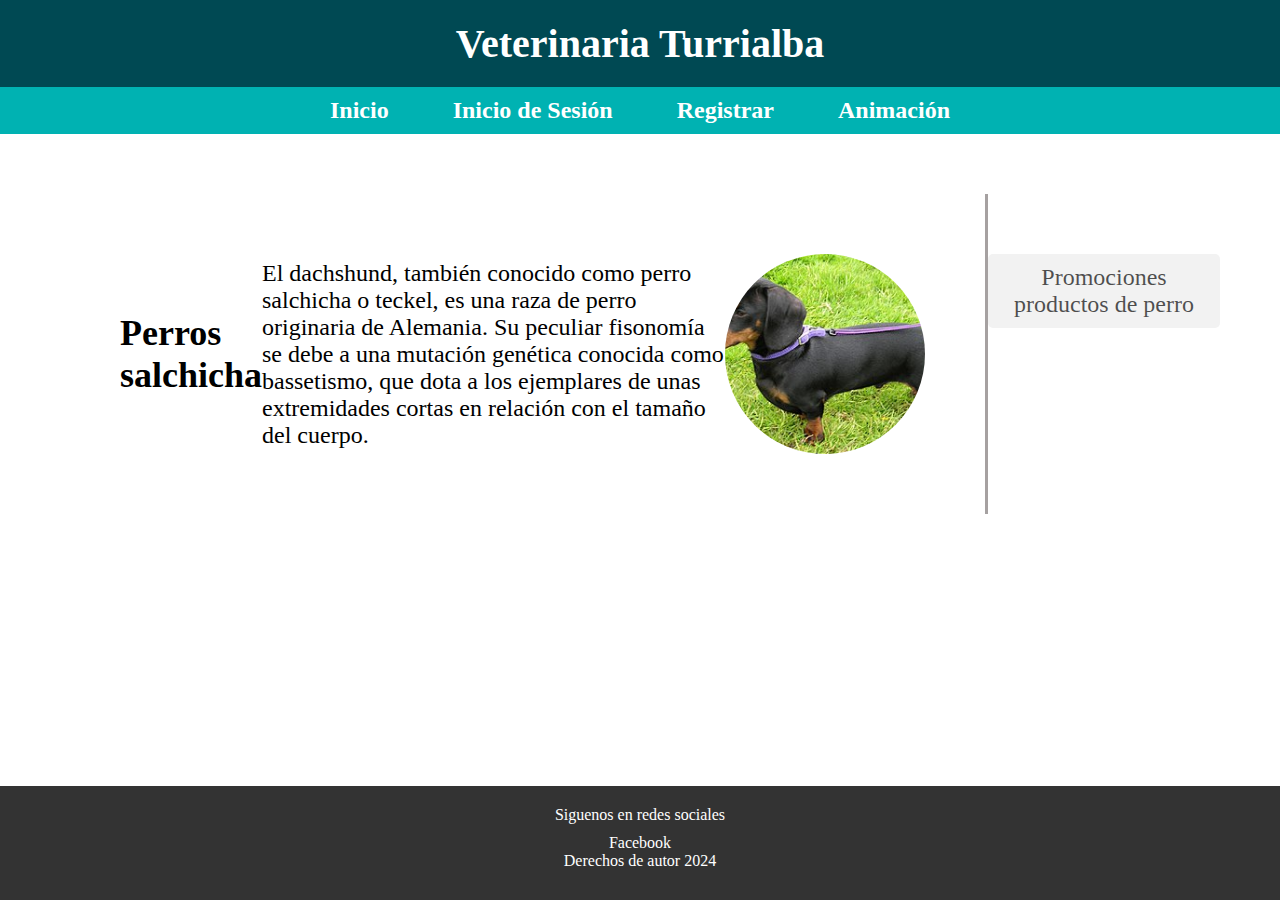
==== index.html @ e31410b3 "Initial commit" ====
<!-- Define documento HTML5 y que el navegador va a dectectarlo -->
<!DOCTYPE html>

<html lang="es">

<!-- Configuracion metadatos y enlances -->
<head>
    <!-- Utilizar caracteres con tilde -->
    <meta charset="UTF-8">

    <!-- Parte responsive -->
    <meta name="viewport" content="width=device-width, initial-scale=1.0">

    <title>Veterinaria Turrialba</title>
    
    <!-- rel importancion; href donde esta ubicado  -->
    <link rel="stylesheet" type="text/css" href="css/estilo.css">
    
</head>

<body>
    
    <header>

        <h1>Veterinaria Turrialba</h1>

        <!-- Navegacion, enlaces -->
        <nav>

            <ul>

                <!-- a; donde se quiere ir -->
                <li><a href="index.html">Inicio</a></li>
                <li><a href="inicioSesion.html">Inicio de Sesión</a></li>
                <li><a href="registrar.html">Registrar</a></li>
                <li><a href="animacion.html">Animación</a></li>

            </ul>

        </nav>

    </header>

    <main>

        <!-- Div, contenedores -->
        <div class="contenido">

            <div class="articulos">

                <div class="secciones">

                    <h2>Perros salchicha</h2>
                    <p>El dachshund, también conocido como perro salchicha o teckel, es una raza de perro originaria de Alemania. Su peculiar fisonomía se debe a una mutación genética conocida como bassetismo, que dota a los ejemplares de unas extremidades cortas en relación con el tamaño del cuerpo.</p>

                    <img src="img/perroSalchicha.jpg" alt="Perro salchicha">
                    
                    <!-- Copy image link y pegarlo en src, otra opcion para no descarga-->
                    
                </div>
                
            </div>

            <div class="menu-secundario">

                <a href="promo.html">Promociones productos de perro</a>

            </div>

        </div>
    
        <footer>

            <p>Siguenos en redes sociales</p>

            <div>

                <a href="https://www.facebook.com/">Facebook</a>

            </div>

            <p>Derechos de autor 2024</p>

        </footer>


    </main>

</body>

</html>
---- css/estilo.css ----
*{

    /* elimina el relleno interior de los elementos */
    padding: 0;

    /* elimina el espacio de los elementos */
    margin: 0;

    box-sizing: border-box;

}

h1{

    text-align: center;

    /* colores primarios rgb */
    background-color: rgb(0, 73, 83);

    /* color letra */
    color: white;

    padding: 20px;

    /* medida de pixeles em */
    font-size: 2.5em;

}

/* todos los elementos de la lista */
nav ul{ 

    background-color: rgb(0,178,178);

    width: 100%;

    list-style: none;

    text-align: center;

    padding: 10px 0;

}  

nav ul li{

    display: inline-block;

    margin-right: 20px;



}

nav ul li:last-child{

    margin-right: 0;

}

nav ul li a{

    text-decoration: none;

    color: #FFF;

    font-weight: bold;

    padding: 10px 20px;

    border-radius: 5px;

    transition: background-color 0.3s ease;

    font-size: 1.5em;

}

nav ul li a:hover{
    /* 0.2 opacidad */
    background-color: rgba(255, 255,255, 0.2);

}

img{

    width: 200px;

    height: 200px;
    
    /* redondea los bordes de la imagen */
    border-radius: 50%;

    /* escala la imagen si distorcionar su aspecto */
    object-fit: cover;

}

.contenido{

    /* contenedor flexible, sus elementos flexibles */
    display: flex;
    margin: 60px;
}

.articulos{

    width: 80%;
    margin: 0 auto;
    padding: 20px;
    border-right: 3px solid #a6a1a1;

}

.secciones{

    display: flex;
    align-items: center;
    padding: 40px;
    font-size: 1.5em;

}

.menu-secundario{

    width: 20%;
    margin-top: 60px;

}

.menu-secundario a{

    display: block;
    text-align: center;
    color: rgba(23,23,23,0.749);
    margin-bottom: 20px;
    padding: 10px 20px;
    background-color: #f2f2f2;
    border-radius: 5px;
    text-decoration: none;
    transition: background-color 0.3s ease;
    font-size: 1.5em;

}

.menu-secundario a:hover{

    background-color: #dcdcdc;

}

footer{

    position: fixed;
    bottom: 0;
    width: 100%;
    background-color: #333;
    color: #fff;
    text-align: center;
    padding: 20px 0;

}

footer p{

    margin-bottom: 10px;

}

footer a{

    color: #fff;
    text-decoration: none;

    /* es lo que tarda en mouse, tarda 0.3 en poner el color */
    transition: color 0.3s ease;
}

footer a:hover{

    color: #f2f2f2;

}

/*INICIO DE SESION*/

.formulario{

    width: 400px;
    margin: 0 auto;
    background-color: #f2f2f2;
    border-radius: 10px;
    box-shadow: 0 4px 6px rgba(0,0,0,0.1);
    padding: 20px;

}

.formulario input[type="password"],
.formulario input[type="email"]{

    width: 100%;
    padding: 10px;
    margin: 8px 0;
    border: 1px solid #7e7e7e;
    border-radius: 4px;
    box-sizing: border-box;

}

.formulario input[type="submit"]{

    background-color: rgb(0,73,83);
    color: white;
    padding: 10px 20px;
    border: none;
    border-radius: 4px;
    cursor: pointer;
}

.formulario input[type="submit"]:hover{

    background-color: rgb(0,178,178);

}
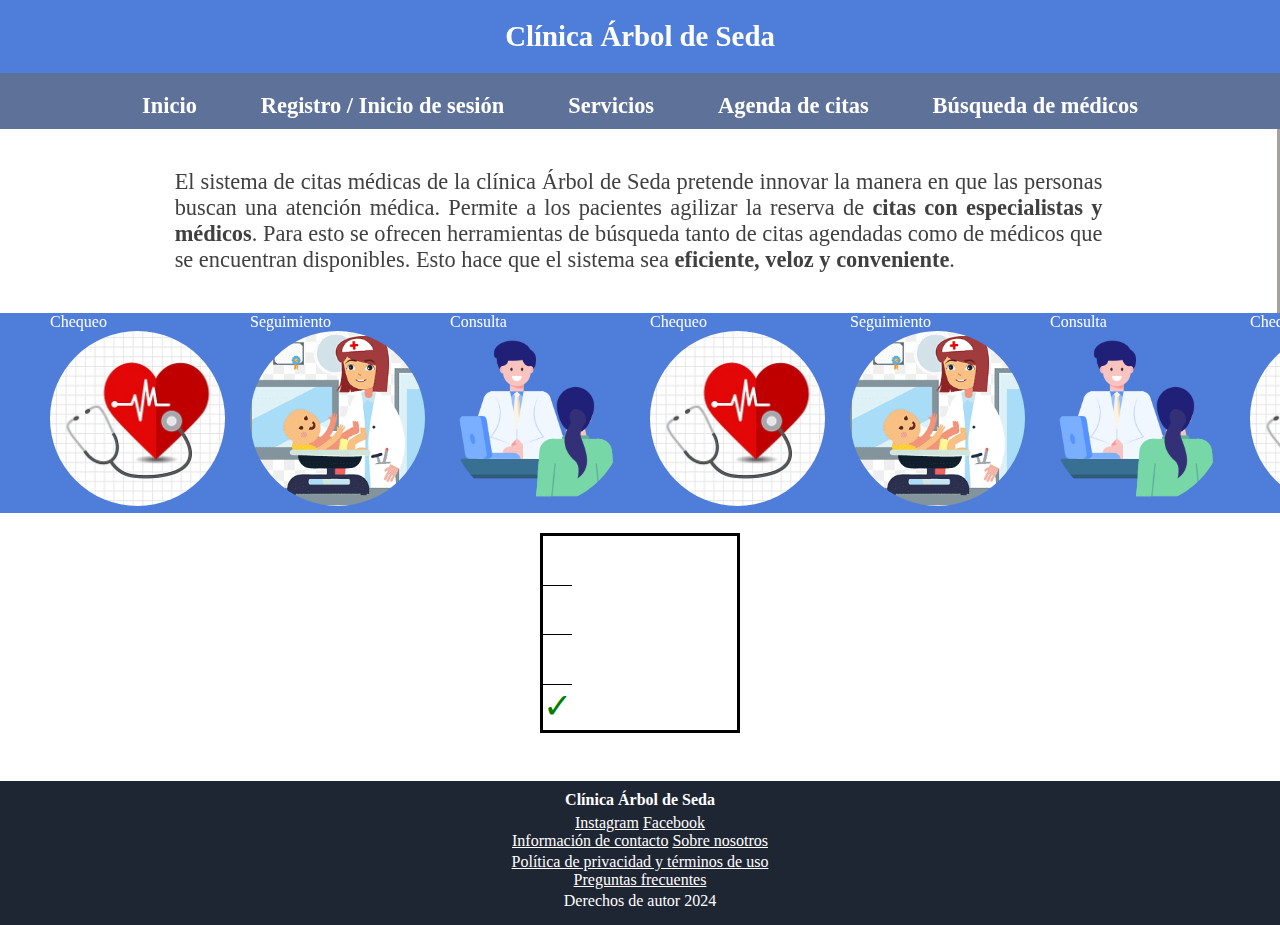
==== commit 64d611ee: "commit para proyecto" ====
--- a/index.html
+++ b/index.html
@@ -11,81 +11,128 @@
     <!-- Parte responsive -->
     <meta name="viewport" content="width=device-width, initial-scale=1.0">
 
-    <title>Veterinaria Turrialba</title>
+    <title>Clínica Árbol de Seda</title>
     
     <!-- rel importancion; href donde esta ubicado  -->
     <link rel="stylesheet" type="text/css" href="css/estilo.css">
     
+    <script src="js/usuario.js"></script>
+
+    <script src="js/estructura.js"></script>
+
 </head>
 
 <body>
     
-    <header>
-
-        <h1>Veterinaria Turrialba</h1>
-
-        <!-- Navegacion, enlaces -->
-        <nav>
-
-            <ul>
-
-                <!-- a; donde se quiere ir -->
-                <li><a href="index.html">Inicio</a></li>
-                <li><a href="inicioSesion.html">Inicio de Sesión</a></li>
-                <li><a href="registrar.html">Registrar</a></li>
-                <li><a href="animacion.html">Animación</a></li>
-
-            </ul>
-
-        </nav>
-
-    </header>
-
-    <main>
+    <!-- header -->
+    <main> 
 
         <!-- Div, contenedores -->
         <div class="contenido">
 
-            <div class="articulos">
+            <article>
 
-                <div class="secciones">
+                <div class="centrar">
+                
+                <p>
+                    El sistema de citas médicas de la clínica Árbol de Seda pretende innovar la manera en que las personas buscan una atención médica. 
+                    
+                    Permite a los pacientes agilizar la reserva de <strong>citas con especialistas y médicos</strong>.
+                    
+                    Para esto se ofrecen herramientas de búsqueda tanto de citas agendadas como de médicos que se encuentran disponibles.
+                    
+                    Esto hace que el sistema sea <strong>eficiente, veloz y conveniente</strong>.
+                </p>
 
-                    <h2>Perros salchicha</h2>
-                    <p>El dachshund, también conocido como perro salchicha o teckel, es una raza de perro originaria de Alemania. Su peculiar fisonomía se debe a una mutación genética conocida como bassetismo, que dota a los ejemplares de unas extremidades cortas en relación con el tamaño del cuerpo.</p>
+                </div>
+                
+            </article>
 
-                    <img src="img/perroSalchicha.jpg" alt="Perro salchicha">
-                    
-                    <!-- Copy image link y pegarlo en src, otra opcion para no descarga-->
+            <div class="carrusel">
+                
+                <div class="contenidoCarrusel">
+                    <p>Chequeo</p>
+                    <img src="img/cardiologiaClinica.jpg" alt="Cardiología clínica">
                     
                 </div>
                 
+                <div class="contenidoCarrusel">
+                    <p>Seguimiento</p>
+                    <img src="img/cirugiaPediatrica.png" alt="Cirugía pediátrica">
+                </div>
+    
+                <div class="contenidoCarrusel">
+                    <p>Consulta</p>
+                    <img src="img/consulta.png" alt="Cirugia Vascular">    
+                </div>
+    
+                <div class="contenidoCarrusel">
+                    <p>Chequeo</p>
+                    <img src="img/cardiologiaClinica.jpg" alt="Cardiología clínica">
+                    
+                </div>
+                
+                <div class="contenidoCarrusel">
+                    <p>Seguimiento</p>
+                    <img src="img/cirugiaPediatrica.png" alt="Cirugía pediátrica">
+                </div>
+    
+                <div class="contenidoCarrusel">
+                    <p>Consulta</p>
+                    <img src="img/consulta.png" alt="Cirugia Vascular">    
+                </div>
+                
+                <div class="contenidoCarrusel">
+                    <p>Chequeo</p>
+                    <img src="img/cardiologiaClinica.jpg" alt="Cardiología clínica">
+                    
+                </div>
+                
+                <div class="contenidoCarrusel">
+                    <p>Seguimiento</p>
+                    <img src="img/cirugiaPediatrica.png" alt="Cirugía pediátrica">
+                </div>
+    
+                <div class="contenidoCarrusel">
+                    <p>Consulta</p>
+                    <img src="img/consulta.png" alt="Cirugia Vascular">    
+                </div>
+    
             </div>
 
-            <div class="menu-secundario">
-
-                <a href="promo.html">Promociones productos de perro</a>
-
+            <div class="centrar">
+                <div class="hojaPapel">
+                    
+                    <div class="lineaTexto">
+                        
+                    </div>
+    
+                    <div class="lineaTexto">
+                        
+                    </div>
+    
+                    <div class="lineaTexto">
+                        
+                        <p>✓</p>
+                        
+                    </div>
+                    
+                </div>
+    
             </div>
 
-        </div>
-    
-        <footer>
-
-            <p>Siguenos en redes sociales</p>
-
-            <div>
-
-                <a href="https://www.facebook.com/">Facebook</a>
-
-            </div>
-
-            <p>Derechos de autor 2024</p>
-
-        </footer>
-
+        </div>  
+        
+        <!-- footer -->
 
     </main>
 
+    <!-- Colocar el header y el footer -->
+    <!-- Esta fuera de pages? true, false-->
+    <script>
+        colocarEstructura(true);
+    </script>
+    
 </body>
 
 </html>--- a/css/estilo.css
+++ b/css/estilo.css
@@ -10,28 +10,82 @@
 
 }
 
+table{
+
+    margin: 0 auto;
+    margin-bottom: 10px;
+    background-color: #1F2633;
+    color: white;
+    text-align: justify;
+}
+
+caption {
+
+    background-color: #4072d6;
+    font-size: 1em;
+}
+
+article a{
+
+    margin: 20px 0 20px 0;
+    color: #414040;
+    text-decoration: none;
+    font-size: 1.3em;
+}
+
+article a:hover{
+
+    /* es lo que tarda en mouse, tarda 0.3 en poner el color */
+    transition: color 0.3s ease;
+    color: black;
+
+}
+
+.tablaCalendario button{
+
+    border-radius: 10px;
+    padding: 3px;
+} 
+
+article p, details{
+
+    color: #414040;
+    margin: 20px 0 20px 0;
+    text-align: justify;
+}
+
+.contenidoModal p{
+
+    text-align: justify;
+
+}
+
+article h2{
+
+    color: #1F2633;
+    margin-top: 10px;
+    text-align: center;
+}
+
 h1{
 
     text-align: center;
 
-    /* colores primarios rgb */
-    background-color: rgb(0, 73, 83);
-
+    background-color: #4F7DDA;
+    
     /* color letra */
     color: white;
 
     padding: 20px;
 
     /* medida de pixeles em */
-    font-size: 2.5em;
-
-}
-
-/* todos los elementos de la lista */
+
+}
+
 nav ul{ 
 
-    background-color: rgb(0,178,178);
-
+    background-color: #5D7199;
+    
     width: 100%;
 
     list-style: none;
@@ -42,14 +96,15 @@
 
 }  
 
+
 nav ul li{
 
     display: inline-block;
 
+    padding-top: 10px;
+
     margin-right: 20px;
 
-
-
 }
 
 nav ul li:last-child{
@@ -62,7 +117,7 @@
 
     text-decoration: none;
 
-    color: #FFF;
+    color: white;
 
     font-weight: bold;
 
@@ -72,21 +127,20 @@
 
     transition: background-color 0.3s ease;
 
-    font-size: 1.5em;
-
+    cursor: pointer;
 }
 
 nav ul li a:hover{
     /* 0.2 opacidad */
-    background-color: rgba(255, 255,255, 0.2);
+    background-color: rgba(0, 0, 0, 0.2);
 
 }
 
 img{
 
-    width: 200px;
-
-    height: 200px;
+    width: 175px;
+
+    height: 175px;
     
     /* redondea los bordes de la imagen */
     border-radius: 50%;
@@ -96,81 +150,32 @@
 
 }
 
-.contenido{
-
-    /* contenedor flexible, sus elementos flexibles */
-    display: flex;
-    margin: 60px;
-}
-
-.articulos{
-
-    width: 80%;
-    margin: 0 auto;
-    padding: 20px;
-    border-right: 3px solid #a6a1a1;
-
-}
-
-.secciones{
-
-    display: flex;
-    align-items: center;
-    padding: 40px;
-    font-size: 1.5em;
-
-}
-
-.menu-secundario{
-
-    width: 20%;
-    margin-top: 60px;
-
-}
-
-.menu-secundario a{
-
-    display: block;
-    text-align: center;
-    color: rgba(23,23,23,0.749);
-    margin-bottom: 20px;
-    padding: 10px 20px;
-    background-color: #f2f2f2;
-    border-radius: 5px;
-    text-decoration: none;
-    transition: background-color 0.3s ease;
-    font-size: 1.5em;
-
-}
-
-.menu-secundario a:hover{
-
-    background-color: #dcdcdc;
-
+body{
+    position: relative;
+    padding-bottom: 12em;
+    min-height: 100vh;
 }
 
 footer{
-
-    position: fixed;
+    position: absolute;
     bottom: 0;
     width: 100%;
-    background-color: #333;
-    color: #fff;
+    background-color: #1F2633;
+    color: white;
     text-align: center;
-    padding: 20px 0;
-
+    padding: 10px 0;
 }
 
 footer p{
 
-    margin-bottom: 10px;
+    margin-bottom: 5px;
 
 }
 
 footer a{
 
-    color: #fff;
-    text-decoration: none;
+    color: white;
+    text-decoration: underline;
 
     /* es lo que tarda en mouse, tarda 0.3 en poner el color */
     transition: color 0.3s ease;
@@ -178,47 +183,795 @@
 
 footer a:hover{
 
-    color: #f2f2f2;
-
-}
-
-/*INICIO DE SESION*/
-
+    color: rgb(201, 200, 200)
+
+}
+
+details{
+
+    color: #414040;
+    margin: 20px 0 20px 0;
+    cursor: pointer;
+}
+
+iframe{
+    border: 0;
+    margin: 10px 0 10px 0;
+}
+
+/* inicio formulario */
 .formulario{
 
-    width: 400px;
+    display: flex;
+    flex-direction: column;
     margin: 0 auto;
-    background-color: #f2f2f2;
+    color: white;
+    margin-top: 20px;
+    margin-bottom: 20px;
+    background-color: #4072d6;
     border-radius: 10px;
-    box-shadow: 0 4px 6px rgba(0,0,0,0.1);
     padding: 20px;
 
 }
 
+.formulario h2{
+
+    margin-bottom: 10px;
+    
+}
+
+.formulario p{
+
+    margin-top: 15px;
+
+}
+
+.formulario a:hover{
+
+    /* es lo que tarda en mouse, tarda 0.3 en poner el color */
+    transition: color 0.3s ease;
+    color: rgb(196, 193, 193);
+
+}
+
+.formulario a{
+
+    color: white;
+    text-decoration: none;
+}
+
 .formulario input[type="password"],
-.formulario input[type="email"]{
+.formulario input[type="email"],
+.formulario input[type="text"],
+.formulario input[type="number"],
+.formulario input[type="time"],
+.formulario input[type="date"],
+select{
 
     width: 100%;
-    padding: 10px;
-    margin: 8px 0;
-    border: 1px solid #7e7e7e;
-    border-radius: 4px;
+    border: 1px solid black;
+    border-radius: 8px;
     box-sizing: border-box;
 
 }
 
 .formulario input[type="submit"]{
 
-    background-color: rgb(0,73,83);
-    color: white;
-    padding: 10px 20px;
+    background-color: #1F2633;
+    color: white;
+    margin-top: 10px;
     border: none;
     border-radius: 4px;
     cursor: pointer;
 }
 
-.formulario input[type="submit"]:hover{
-
-    background-color: rgb(0,178,178);
-
-}+/* fin formulario */
+
+
+/* inicio carrusel */
+.carrusel{
+
+    display: flex;
+    flex-wrap: nowrap;
+    overflow: scroll;
+    background-color: #4F7DDA;
+    
+}
+
+.carrusel p{
+
+    color: white;
+
+}
+
+.contenidoCarrusel{
+
+    flex-grow: 1;
+    flex-shrink: 0;
+    flex-basis: auto;
+    margin: 0 50px;
+    width: 100px;
+    height: 200px;
+    
+
+}
+/* fin carrusel */
+
+/* inicio animacion */
+
+.hojaPapel{
+
+    width: 200px;
+    height: 200px;
+    margin: 20px 0 0 0;
+    background-color: white;
+    border: 3px solid black;
+    position: relative;
+    display: block;
+
+}
+
+select{
+
+    margin: 20px 0 0 0;
+
+}
+
+.paginacion{
+
+    display: flex;
+    align-items: center;
+    justify-content: center;    
+
+}
+
+.paginacion button{
+
+    background-color:#4072d6;
+    color: white;
+    margin-right: 4px;
+}
+
+.centrar{
+
+    display: flex;
+    align-items: center;
+    justify-content: center;
+}
+
+.hojaPapel div p{
+    font-size: 2.2em;
+    text-decoration: none;
+    color: green;
+    display: flex;
+    align-items: end;
+    justify-content: end;
+}
+
+.lineaTexto{
+
+    margin-top: 25%;
+    width: 15%;
+    border-top: 1.5px solid black;
+    animation: aumentarLineaTexto 6s infinite normal;
+}
+
+@keyframes aumentarLineaTexto{
+
+    75%{
+
+       width: 100%;
+       content: 'hola';
+    }
+    
+}
+
+/* fin animacion */
+.citaPendiente{
+
+    border-style: dotted;
+    color:white;
+    background-color: #4072d6;
+
+}
+
+
+/* modal */
+
+.modal {
+    display: none;
+    position: relative;
+    top: 50%;
+    left: 50%;
+    transform: translate(-50%, -50%);
+    z-index: 1000;
+    border-radius: 10px;
+}
+
+.contenidoModal {
+    padding: 20px;
+    background-color: #4072d6;
+    color: white;
+}
+
+.cerrarModal {
+    position: absolute;
+    top: 10px;
+    right: 10px;
+    cursor: pointer;
+}
+
+/* calendario */
+
+article{
+    margin: 0 auto; /* Centrar horizontalmente */
+    padding: 20px; /* Agregar espacio interno */
+    border-right: 3px solid #a6a1a1; /* Cambiar el color del borde */
+}
+
+.vertical{
+
+    display: flex;
+    flex-direction: column;
+    align-items: center;
+    padding: 3px;    
+
+}
+
+.horizontal{
+
+    display: flex;
+    align-items: center;
+    padding: 3px; 
+
+}
+
+ /* Extra pequennos*/
+ @media only screen and (max-width: 600px) {
+
+    iframe{
+
+        width: 150px;
+        height: 150px;
+        
+    }
+
+    article p, details, .contenidoModal p{
+
+        font-size: 0.9em;
+    }
+
+    .modal{
+
+        width: 220px;
+        height: 300px;
+
+    }
+
+    h1{
+
+        font-size: 1.2em;
+
+    }
+
+    nav ul li a{
+        font-size: 0.9em;
+    }
+
+    h2{
+
+        font-size: 1em;
+
+    }
+
+    footer{
+
+        font-size: 0.85em;
+
+    }
+
+    
+    .formulario{
+
+        width: 205px;
+
+    }
+
+    .formulario label{
+
+        font-size: 0.9em;
+
+    }
+
+    .formulario input[type="password"],
+    .formulario input[type="email"],
+    .formulario input[type="text"],
+    .formulario input[type="number"],
+    .formulario input[type="time"],
+    .formulario input[type="date"],
+    select{
+
+        padding: 5px;
+        margin: 5px 0;
+        font-size: 0.75em;
+    }
+
+    .formulario input[type="submit"]{
+
+        font-size: 0.9em;
+        padding: 5px 10px;
+
+    }
+
+    .formulario a{
+
+        font-size: 0.9em;
+
+    }
+
+    table{
+
+        font-size: 0.78em;
+        max-width: 200px;
+    }
+
+    table button{
+
+        font-size: 0.75em;
+
+    }
+
+    .paginacion p{
+
+        font-size: 0.9em;
+
+    }
+
+    .paginacion button{
+
+        font-size: 0.8em;
+
+    }
+
+ }  
+
+ /* Pequennos*/
+ @media only screen and (min-width: 600px) {
+
+    .modal{
+
+        width: 290px;
+        height: 290px;
+
+    }
+
+    iframe{
+
+        width: 400px;
+        height: 300px;
+        
+    }
+
+    article p, details, .contenidoModal p{
+
+        font-size: 1.2em;
+    }
+
+    h1{
+
+        font-size: 1.4em;
+
+    }
+
+    nav ul li a{
+        font-size: 1.1em;
+    }
+
+    h2{
+
+        font-size: 1.2em;
+
+    }
+
+    footer{
+
+        font-size: 0.9em;
+
+    }
+
+    .formulario{
+
+        width: 400px;
+
+    }
+
+    .formulario label{
+
+        font-size: 1em;
+
+    }
+
+    .formulario input[type="password"],
+    .formulario input[type="email"],
+    .formulario input[type="text"],
+    .formulario input[type="number"],
+    .formulario input[type="time"],
+    .formulario input[type="date"],
+    select{
+
+        padding: 5px;
+        margin: 5px 0;
+        font-size: 1em;
+    }
+
+    .formulario input[type="submit"]{
+
+        font-size: 1em;
+        padding: 5px 10px;
+
+    }
+
+    .formulario a{
+
+        font-size: 1em;
+
+    }
+
+    table{
+
+        font-size: 1em;
+        max-width: 400px;
+    }
+
+    table button{
+
+        font-size: 1em;
+
+    }
+
+    .paginacion p{
+
+        font-size: 1em;
+
+    }
+
+    .paginacion button{
+
+        font-size: 1em;
+
+    }
+
+ }
+ 
+ /* Medianos */
+ @media only screen and (min-width: 768px) {
+
+    .modal{
+
+        width: 400px;
+        height: 400px;
+
+    }
+    
+    iframe{
+
+        width: 600px;
+        height: 450px;
+        
+    }
+
+    article p, details, .contenidoModal p{
+
+        font-size: 1.3em;
+        max-width: 70%;
+        
+    }
+
+    h1{
+
+        font-size: 1.8em;
+
+    }
+
+    nav ul li a{
+        font-size: 1.4em;
+    }
+
+    h2{
+
+        font-size: 1.5em;
+
+    }
+
+    
+    footer{
+
+        font-size: 1em;
+
+    }
+
+    .formulario{
+
+        width: 400px;
+
+    }
+
+    .formulario label{
+
+        font-size: 1.1em;
+
+    }
+
+    .formulario input[type="password"],
+    .formulario input[type="email"],
+    .formulario input[type="text"],
+    .formulario input[type="number"],
+    .formulario input[type="time"],
+    .formulario input[type="date"],
+    select{
+
+        padding: 5px;
+        margin: 5px 0;
+        font-size: 0.9em;
+    }
+
+    .formulario input[type="submit"]{
+
+        font-size: 1.1em;
+        padding: 5px 10px;
+
+    }
+
+    .formulario a{
+
+        font-size: 0.9em;
+
+    }
+    
+    table{
+
+        font-size: 1.2em;
+        max-width: 400px;
+    }
+
+    table button{
+
+        font-size: 0.8em;
+
+    }
+    
+    .paginacion p{
+
+        font-size: 1.3em;
+
+    }
+
+    .paginacion button{
+
+        font-size: 1em;
+
+    }
+
+ }
+ 
+ /* Grandes */
+ @media only screen and (min-width: 992px) {
+
+    .modal{
+
+        width: 500px;
+        height: 400px;
+
+    }
+
+    iframe{
+
+        width: 600px;
+        height: 450px;
+        
+    }
+
+    article p, details, .contenidoModal p{
+
+        font-size: 1.4em;
+        max-width: 75%;
+        
+    }
+
+    h1{
+
+        font-size: 1.8em;
+
+    }
+
+    nav ul li a{
+        font-size: 1.4em;
+    }
+
+    h2{
+
+        font-size: 1.5em;
+
+    }
+
+    
+    footer{
+
+        font-size: 1em;
+
+    }
+
+    .formulario{
+
+        width: 400px;
+
+    }
+
+    .formulario label{
+
+        font-size: 1.2em;
+
+    }
+
+    .formulario input[type="password"],
+    .formulario input[type="email"],
+    .formulario input[type="text"],
+    .formulario input[type="number"],
+    .formulario input[type="time"],
+    .formulario input[type="date"],
+    select{
+
+        padding: 5px;
+        margin: 5px 0;
+        font-size: 1em;
+    }
+
+    .formulario input[type="submit"]{
+
+        font-size: 1.2em;
+        padding: 5px 10px;
+
+    }
+
+    .formulario a{
+
+        font-size: 1em;
+
+    }
+    
+    table{
+
+        font-size: 1.3em;
+        max-width: 400px;
+    }
+
+    table button{
+
+        font-size: 0.8em;
+
+    }
+    
+    .paginacion p{
+
+        font-size: 1.3em;
+
+    }
+
+    .paginacion button{
+
+        font-size: 1em;
+
+    }
+
+ }
+ 
+ /* ExtraGrandes */
+ @media only screen and (min-width: 1200px) {
+
+    .modal{
+
+        width: 500px;
+        height: 400px;
+
+    }
+
+    iframe{
+
+        width: 600px;
+        height: 450px;
+        
+    }
+
+    article p, details, .contenidoModal p{
+
+        font-size: 1.4em;
+        max-width: 75%;
+        
+    }
+
+    h1{
+
+        font-size: 1.8em;
+
+    }
+
+    nav ul li a{
+        font-size: 1.4em;
+    }
+
+    h2{
+
+        font-size: 1.5em;
+
+    }
+
+    
+    footer{
+
+        font-size: 1em;
+
+    }
+
+    .formulario{
+
+        width: 400px;
+
+    }
+
+    .formulario label{
+
+        font-size: 1.2em;
+
+    }
+
+    .formulario input[type="password"],
+    .formulario input[type="email"],
+    .formulario input[type="text"],
+    .formulario input[type="number"],
+    .formulario input[type="time"],
+    .formulario input[type="date"],
+    select{
+
+        padding: 5px;
+        margin: 5px 0;
+        font-size: 1em;
+    }
+
+    .formulario input[type="submit"]{
+
+        font-size: 1.2em;
+        padding: 5px 10px;
+
+    }
+
+    .formulario a{
+
+        font-size: 1em;
+
+    }
+    
+    table{
+
+        font-size: 1.3em;
+        max-width: 400px;
+    }
+
+    table button{
+
+        font-size: 0.8em;
+
+    }
+    
+    .paginacion p{
+
+        font-size: 1.3em;
+
+    }
+
+    .paginacion button{
+
+        font-size: 1em;
+
+    }
+
+} 
